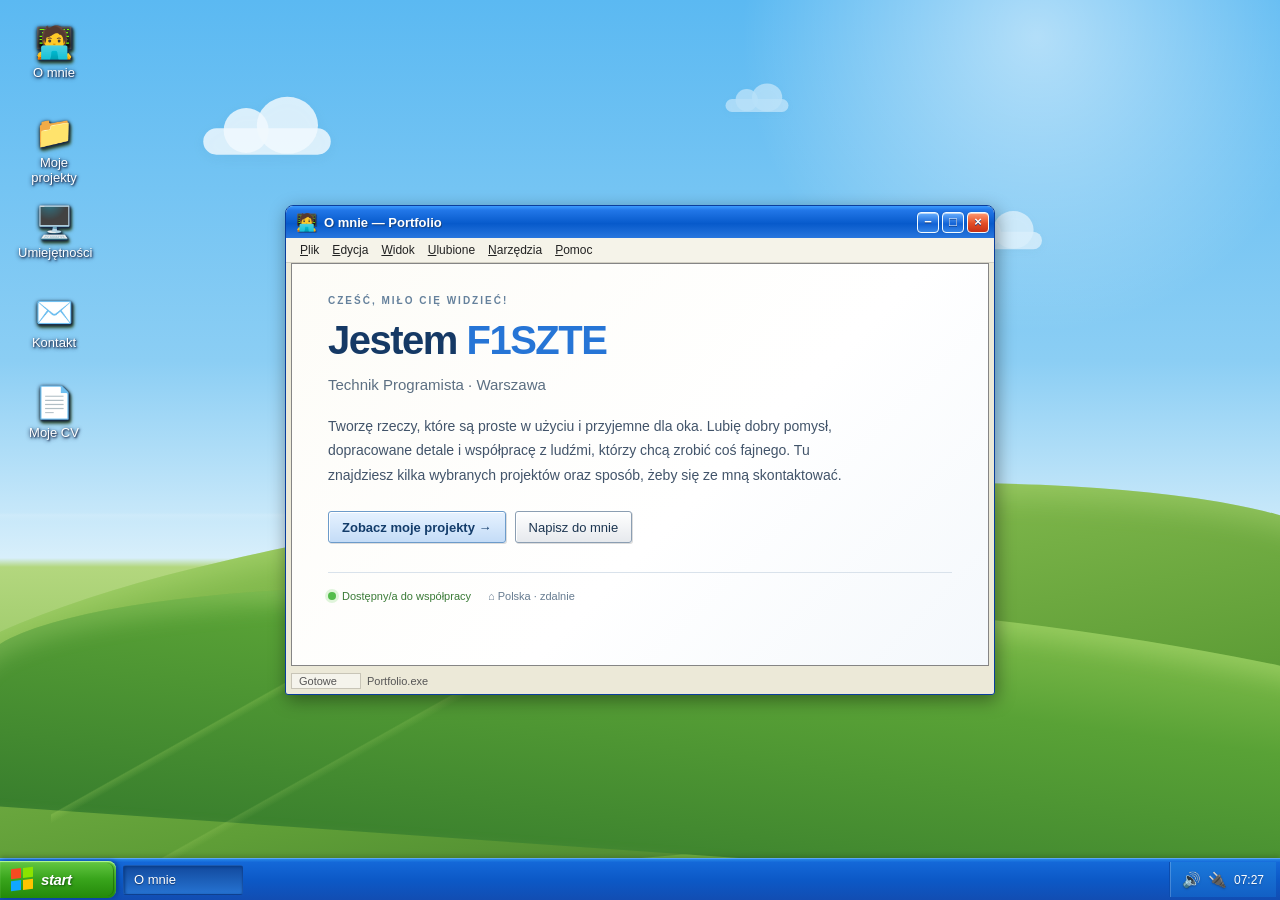
==== index.html @ 28d273c7 "2" ====
<!doctype html>
<html lang="pl">
<head>
  <meta charset="utf-8">
  <meta name="viewport" content="width=device-width, initial-scale=1">
  <meta name="theme-color" content="#245edb">
  <meta name="description" content="Portfolio w klimacie Windows XP — poznaj moje projekty i skontaktuj się ze mną.">
  <title>Portfolio — Windows XP</title>
  <style>
    :root {
      --blue-950:#003c9d; --blue-900:#0054e3; --blue-800:#0a64eb; --blue-700:#1467e8;
      --blue-500:#3b91ff; --blue-300:#9cc8ff; --green:#3c9d2f; --ink:#14203b;
      --task-h:42px; --ui:Tahoma, Verdana, sans-serif;
    }
    * { box-sizing:border-box }
    html,body { width:100%; height:100%; margin:0; overflow:hidden }
    body { color:var(--ink); font-family:var(--ui); font-size:13px; user-select:none; background:#6db5ec }
    button { font:inherit; color:inherit }
    .desktop {
      position:relative; width:100%; height:100%; overflow:hidden;
      background:linear-gradient(180deg,#5bb9f2 0%,#8bcef4 40%,#d8effb 62%,#b3d77e 63%,#65aa39 100%);
      isolation:isolate;
    }
    .wallpaper { position:absolute; inset:0; overflow:hidden; z-index:-1; background:linear-gradient(180deg,transparent 0 57%,rgba(255,255,255,.12) 57.2%,transparent 58%) }
    .sun-glow { position:absolute; width:48vw;height:48vw;max-width:720px;max-height:720px;right:-5%;top:-30%;border-radius:50%;background:radial-gradient(circle,rgba(255,255,255,.52),rgba(255,255,255,0) 68%) }
    .cloud { position:absolute; width:150px;height:31px;border-radius:50px;background:rgba(255,255,255,.83);filter:drop-shadow(0 4px 8px rgba(69,134,166,.12));opacity:.9 }
    .cloud:before,.cloud:after { content:"";position:absolute;background:inherit;border-radius:50% }
    .cloud:before { width:53px;height:53px;left:24px;top:-24px }
    .cloud:after { width:72px;height:67px;left:63px;top:-37px }
    .cloud.one{top:14%;left:15%;transform:scale(.85)}.cloud.two{top:25%;right:16%;transform:scale(.56);opacity:.65}.cloud.three{top:10%;right:35%;transform:scale(.42);opacity:.52}
    .hill { position:absolute;pointer-events:none }
    .hill.back { width:115%;height:40%;bottom:var(--task-h);left:-8%;border-radius:52% 48% 0 0 / 45% 38% 0 0;transform:rotate(-5deg);background:linear-gradient(175deg,#90c456 0%,#5f9e37 68%,#47832f 100%);box-shadow:inset 0 13px 28px rgba(229,255,166,.24) }
    .hill.front { width:120%;height:29%;bottom:var(--task-h);right:-18%;border-radius:48% 50% 0 0 / 50% 43% 0 0;transform:rotate(4deg);background:linear-gradient(4deg,#387e2d 0%,#59a236 63%,#8ec652 100%);box-shadow:inset 0 14px 22px rgba(226,255,165,.22) }
    .grass-glint {position:absolute;bottom:var(--task-h);left:4%;width:54%;height:25%;background:linear-gradient(158deg,transparent 25%,rgba(200,238,117,.18) 25.3%,transparent 27%,transparent 46%,rgba(202,237,123,.14) 46.3%,transparent 48%);transform:skewY(-9deg)}
    .desktop-icons { position:absolute;top:20px;left:16px;bottom:calc(var(--task-h) + 12px);display:grid;grid-auto-flow:row;grid-template-columns:76px;grid-auto-rows:86px;gap:4px;align-content:start;z-index:2 }
    .desktop-icon { width:76px;min-height:78px;border:1px solid transparent;border-radius:3px;background:transparent;color:white;text-shadow:1px 1px 2px #142449,0 1px 4px #142449;display:flex;flex-direction:column;align-items:center;justify-content:flex-start;gap:5px;padding:5px 3px;cursor:default }
    .desktop-icon:hover,.desktop-icon.selected {background:rgba(21,80,164,.28);border-color:rgba(210,234,255,.42)}
    .desktop-icon .ico {font-size:31px;line-height:34px;filter:drop-shadow(1px 2px 1px #36542a)}
    .desktop-icon span:last-child {max-width:72px;text-align:center;line-height:15px}
    .taskbar { position:absolute;bottom:0;left:0;right:0;height:var(--task-h);z-index:1000;display:flex;align-items:center;padding:3px 4px 3px 0;background:linear-gradient(180deg,#2587e8 0%,#1468d8 8%,#0c59c7 50%,#124db2 100%);border-top:1px solid #5ca5f5;box-shadow:0 -2px 5px rgba(0,0,0,.18) }
    .start-btn { position:relative;height:37px;width:116px;border:0;border-radius:0 8px 8px 0;padding:0 15px 1px 11px;color:#fff;display:flex;align-items:center;gap:8px;font-size:15px;font-weight:bold;font-style:italic;letter-spacing:-.4px;text-shadow:1px 1px 2px #185b10;background:linear-gradient(180deg,#65c844 0%,#39a51c 48%,#238909 100%);box-shadow:inset 0 1px 1px #b7f89d,2px 0 5px #073f8e;cursor:pointer}
    .start-btn:before {content:"";position:absolute;inset:2px 2px 2px 0;border-radius:0 7px 7px 0;border-right:1px solid rgba(23,90,9,.55);pointer-events:none}
    .start-logo {width:22px;height:22px;position:relative;display:grid;grid-template-columns:1fr 1fr;grid-template-rows:1fr 1fr;gap:2px;transform:skewY(-7deg)}
    .start-logo i:nth-child(1){background:#f54a21}.start-logo i:nth-child(2){background:#8be300}.start-logo i:nth-child(3){background:#10a7ff}.start-logo i:nth-child(4){background:#ffc400}.start-logo i{display:block}
    .task-buttons {display:flex;align-items:center;gap:3px;padding:0 7px;flex:1;min-width:0;height:100%}
    .task-button {height:30px;min-width:120px;max-width:190px;padding:0 10px;border:1px solid rgba(6,44,113,.35);border-radius:3px;color:white;text-shadow:0 1px 1px #163b73;background:linear-gradient(180deg,#3d96ec,#216bca);box-shadow:inset 0 1px rgba(255,255,255,.24);text-align:left;overflow:hidden;text-overflow:ellipsis;white-space:nowrap;cursor:pointer}
    .task-button.active {background:linear-gradient(180deg,#124a9e,#2673d2);box-shadow:inset 1px 1px 3px #083c85}
    .tray {height:100%;min-width:100px;display:flex;align-items:center;justify-content:center;gap:7px;padding:0 12px;color:white;text-shadow:0 1px 2px #164c95;background:linear-gradient(180deg,#1a78db,#1260c5);border-left:1px solid #0c4cae;box-shadow:inset 1px 0 rgba(255,255,255,.2)}
    .tray .tray-mark {font-size:15px}.clock {font-size:12px;white-space:nowrap}
    .start-menu {display:none;position:absolute;left:0;bottom:var(--task-h);width:360px;height:438px;z-index:1100;border:1px solid #194c9b;border-radius:7px 7px 0 0;overflow:hidden;background:#fff;box-shadow:3px 0 12px rgba(0,0,0,.34)}
    .start-menu.open {display:flex;flex-direction:column;animation:menu-in .12s ease-out}
    @keyframes menu-in{from{transform:translateY(8px);opacity:.7}to{transform:translateY(0);opacity:1}}
    .start-head {height:62px;display:flex;align-items:center;gap:11px;padding:8px 13px;color:white;font-size:18px;font-weight:bold;background:linear-gradient(180deg,#267be6,#0d57bd);text-shadow:1px 1px #17478a}
    .avatar {width:43px;height:43px;display:grid;place-items:center;border:2px solid #fff;border-radius:5px;background:linear-gradient(135deg,#fff2c6,#de9d46);font-size:27px;box-shadow:0 1px 3px #12396e}
    .start-body {display:grid;grid-template-columns:1fr 1fr;flex:1;background:#fff}
    .start-col {padding:11px 7px 8px}.start-col.right{background:#dbe9f9;border-left:1px solid #bdd3ef}
    .menu-item {width:100%;height:49px;display:flex;align-items:center;gap:10px;padding:5px;border:1px solid transparent;border-radius:3px;background:transparent;text-align:left;cursor:pointer}
    .menu-item:hover{background:#316ac5;color:white;border-color:#1f57b0}.menu-item .m-ico{font-size:23px;width:29px;text-align:center}.menu-item strong{display:block;font-size:12px}.menu-item small{display:block;color:#64758d;font-size:10px;margin-top:3px}.menu-item:hover small{color:#e1edff}
    .menu-divider{height:1px;margin:5px 3px;background:#d4dce8}.start-foot{height:39px;display:flex;align-items:center;justify-content:flex-end;gap:8px;padding:0 12px;background:linear-gradient(#357cda,#1556b5);color:white}.start-foot button{border:0;background:transparent;color:white;cursor:pointer}
    .window {position:absolute;z-index:10;left:50%;top:50%;width:min(710px,calc(100vw - 150px));height:min(490px,calc(100vh - 120px));min-width:320px;min-height:220px;transform:translate(-50%,-50%);display:none;flex-direction:column;border:1px solid #0a3e9c;border-radius:8px 8px 3px 3px;background:#ece9d8;box-shadow:2px 5px 18px rgba(0,0,0,.4);overflow:hidden}
    .window.open{display:flex}.window.maximized{inset:0 0 var(--task-h) 0;width:auto;height:auto;min-width:0;min-height:0;transform:none;border-radius:0}
    .titlebar {height:32px;flex:none;display:flex;align-items:center;justify-content:space-between;gap:10px;padding:3px 5px 3px 10px;color:white;font-weight:bold;font-size:13px;text-shadow:1px 1px 1px #17417d;background:linear-gradient(180deg,#2c8df1 0%,#1465d8 12%,#0756c7 54%,#276fda 100%);cursor:move}
    .window.active-window .titlebar{background:linear-gradient(180deg,#3b9bff 0%,#2277e8 13%,#075acb 55%,#2876de 100%)}
    .window:not(.active-window) .titlebar{background:linear-gradient(180deg,#8baad1,#668bb9 55%,#779bc5)}
    .title-left{display:flex;align-items:center;gap:7px;overflow:hidden;white-space:nowrap}.title-icon{font-size:17px}.window-controls{display:flex;gap:3px;flex:none}
    .win-control{width:22px;height:21px;border:1px solid #f4fbff;border-radius:4px;padding:0;color:#fff;font-size:13px;font-weight:bold;line-height:18px;text-align:center;text-shadow:0 1px #153a78;background:linear-gradient(180deg,#67afff,#1262d5 58%,#3585e7);box-shadow:inset 0 1px rgba(255,255,255,.55),0 0 1px #12458c;cursor:pointer}
    .win-control.close{background:linear-gradient(180deg,#ff9b72,#e34d25 55%,#c53116)}
    .menu-strip{height:25px;flex:none;display:flex;align-items:center;gap:1px;padding:0 8px;border-bottom:1px solid #d3d0c4;background:#f5f3e9;color:#222;font-size:12px}.menu-strip span{padding:4px 6px}.menu-strip span:first-letter{text-decoration:underline}
    .window-content{position:relative;flex:1;min-height:0;overflow:auto;border:1px solid #858585;margin:0 5px 5px;background:#fff;scrollbar-color:#a0bce0 #f2f2f2;scrollbar-width:thin}
    .window-content::-webkit-scrollbar{width:13px}.window-content::-webkit-scrollbar-track{background:#f2f2f2;border-left:1px solid #ddd}.window-content::-webkit-scrollbar-thumb{border:2px solid #f2f2f2;border-radius:6px;background:linear-gradient(90deg,#d4e5f8,#91b5df)}
    .statusbar{height:20px;flex:none;margin:0 5px 3px;display:flex;align-items:center;gap:6px;color:#555;font-size:11px}.statusbox{border:1px solid #c8c5b7;background:#f5f4ec;padding:1px 7px;min-width:70px}
    .about-page{min-height:100%;padding:31px 36px 30px;background:linear-gradient(135deg,#fdfcf7,#fff 58%,#f4f8fc)}
    .eyebrow{margin:0 0 12px;color:#65819c;font-size:10px;font-weight:bold;letter-spacing:2px;text-transform:uppercase}
    h1{margin:0;color:#153965;font-size:clamp(26px,4vw,40px);line-height:1.14;letter-spacing:-1.5px}
    .hero-name{color:#2675d6}.role{margin:12px 0 0;color:#5c6f82;font-size:15px}
    .intro{max-width:540px;margin:21px 0 24px;color:#42546a;font-size:14px;line-height:1.75}
    .cta-row{display:flex;gap:9px;flex-wrap:wrap}.xp-button{min-height:32px;padding:6px 13px;border:1px solid #8b9eb2;border-radius:3px;background:linear-gradient(#fff,#e6e9ed);box-shadow:inset 1px 1px white,1px 1px #ddd;color:#1c3550;cursor:pointer}.xp-button:hover{border-color:#4484d0;background:linear-gradient(#fff,#e3efff)}.xp-button.primary{border-color:#6c9bca;background:linear-gradient(#e6f2ff,#c4dcf7);color:#143d6b;font-weight:bold}
    .hero-meta{display:flex;align-items:center;gap:17px;margin-top:29px;padding-top:17px;border-top:1px solid #d9e2eb;color:#667b90;font-size:11px}.availability{display:flex;align-items:center;gap:6px;color:#397a36}.availability:before{content:"";width:8px;height:8px;border-radius:50%;background:#54bd4c;box-shadow:0 0 0 3px #e0f5db}
    .projects-page{min-height:100%;padding:22px 24px 28px;background:#fff}.page-heading{display:flex;justify-content:space-between;align-items:flex-end;gap:12px;margin:0 0 17px;padding:0 0 13px;border-bottom:1px solid #d7e0e9}.page-heading h2{margin:0;color:#173d69;font-size:22px}.page-heading p{margin:6px 0 0;color:#758597;font-size:12px}.file-count{color:#8290a0;font-size:11px;white-space:nowrap}
    .project-grid{display:grid;grid-template-columns:repeat(2,minmax(0,1fr));gap:13px}.project-card{border:1px solid #c9d3de;background:#f8fafc;box-shadow:1px 1px #e4e7e9;overflow:hidden}.project-art{position:relative;height:126px;overflow:hidden;background:#d8e8f8}.project-art:before,.project-art:after{content:"";position:absolute}.art-one{background:linear-gradient(142deg,#f8dcbc,#f6b98d 51%,#f4e9d7 51%)}.art-one:before{width:64%;height:74px;top:26px;left:18%;border:5px solid #fff;border-bottom:0;border-radius:7px 7px 0 0;background:linear-gradient(#fdfdfc 0 20%,#2c3544 20% 34%,#ed7757 34% 67%,#fff 67%);box-shadow:0 9px 22px #a96f5966;transform:rotate(-3deg)}.art-one:after{width:30px;height:30px;right:17%;top:21px;border-radius:50%;background:#f6e68d;box-shadow:0 0 0 9px #f9edb555}
    .art-two{background:linear-gradient(135deg,#172746,#425d7c)}.art-two:before{width:65%;height:84px;top:20px;left:17%;border:4px solid #cdd8e7;border-radius:5px;background:linear-gradient(110deg,#edf2f5 0 48%,#a9bfd2 48% 49%,#f8f8f5 49%);box-shadow:0 8px 20px #0005}.art-two:after{width:23%;height:55px;left:24%;top:35px;background:linear-gradient(#edba75 0 15%,#506a83 15% 32%,#fff 32% 38%,#bbc8d0 38% 47%,#fff 47% 52%,#9bb0bd 52%);opacity:.9}
    .art-three{background:linear-gradient(135deg,#d6eedc,#a1d4ad)}.art-three:before{width:46%;height:91px;top:19px;left:27%;border:4px solid #fff;border-radius:9px;background:linear-gradient(145deg,#f9f8f2 0 25%,#f1ca6d 25% 47%,#72b67e 47%);box-shadow:0 9px 20px #34654444;transform:rotate(4deg)}.art-three:after{width:29px;height:29px;left:calc(50% - 14px);top:45px;border:4px solid #fff;border-radius:50%;background:#f1ad63}
    .art-four{background:linear-gradient(135deg,#eedff7,#c5b7ee)}.art-four:before{width:68%;height:83px;top:22px;left:16%;border-radius:6px;background:#fff;box-shadow:0 7px 18px #54427644}.art-four:after{width:42%;height:50px;top:39px;left:29%;background:linear-gradient(90deg,#7658bc 0 28%,#e9e4f5 28% 34%,#8168c9 34% 60%,#e9e4f5 60% 66%,#a393df 66%);clip-path:polygon(0 0,100% 0,100% 82%,53% 82%,53% 100%,42% 82%,0 82%)}
    .card-copy{padding:12px 13px 13px}.card-top{display:flex;align-items:center;justify-content:space-between;gap:8px}.card-top h3{margin:0;color:#233f5e;font-size:14px}.tag{padding:3px 6px;border:1px solid #cfdeef;border-radius:2px;background:#edf5fc;color:#4774a1;font-size:10px;white-space:nowrap}.card-copy p{margin:8px 0 11px;color:#687a8d;font-size:12px;line-height:1.5}.card-link{border:0;padding:0;background:transparent;color:#1c65b6;font-size:11px;font-weight:bold;cursor:pointer}.card-link:hover{text-decoration:underline}
    .skills-page{min-height:100%;padding:23px 27px;background:#fff}.skills-intro{margin:8px 0 19px;color:#728095;line-height:1.6}.skill-list{display:grid;gap:13px}.skill-row{display:grid;grid-template-columns:115px 1fr 32px;align-items:center;gap:12px;color:#314e6c}.skill-row strong{font-size:12px}.meter{height:14px;padding:2px;border:1px solid #bbc9d7;background:#f3f6f8;box-shadow:inset 1px 1px 2px #d4dbe0}.meter i{display:block;height:100%;background:repeating-linear-gradient(90deg,#3b9ce8 0 11px,#fff 11px 13px);border-right:1px solid #1672bf}.skill-row em{font-size:10px;color:#8796a4;font-style:normal;text-align:right}.skill-note{margin-top:20px;padding:12px 14px;border:1px solid #e2d4a5;background:#fff9e2;color:#78673a;font-size:11px;line-height:1.5}
    .contact-page{min-height:100%;padding:25px 29px;background:#fff}.contact-layout{display:grid;grid-template-columns:1.1fr .9fr;gap:24px}.contact-copy h2{margin:0;color:#173d69;font-size:23px}.contact-copy>p{max-width:390px;color:#6b7a89;line-height:1.65}.contact-list{display:grid;gap:9px;margin-top:19px}.contact-row{display:flex;align-items:center;gap:11px;padding:10px;border:1px solid #d9e1e9;background:#f9fbfd;color:#34516d}.contact-row b{font-size:19px}.contact-row small{display:block;color:#8a97a5;font-size:10px;margin-bottom:2px}.contact-row a{color:#2366ad;text-decoration:none}.contact-row a:hover{text-decoration:underline}.note-paper{align-self:start;min-height:210px;padding:16px 17px;border:1px solid #d3c48b;background:repeating-linear-gradient(#fffdf2 0 25px,#e6dfbf 26px);box-shadow:2px 3px 5px #887d5522;transform:rotate(1.1deg);color:#66707a}.note-paper .pin{display:block;margin:-2px auto 13px;text-align:center;font-size:21px}.note-paper h3{margin:0 0 9px;color:#314a65;font-size:14px}.note-paper p{font-size:12px;line-height:1.8;margin:0}
    .resume-page{min-height:100%;padding:25px 29px;background:linear-gradient(135deg,#fff,#f5f8fb)}.resume-head{display:flex;gap:18px;align-items:center;padding-bottom:17px;border-bottom:1px solid #dce3eb}.portrait{width:72px;height:72px;display:grid;place-items:center;border:1px solid #c6d3df;border-radius:50%;background:linear-gradient(145deg,#d7edff,#f6d7ac);font-size:38px}.resume-head h2{margin:0;color:#183e6d;font-size:22px}.resume-head p{margin:5px 0 0;color:#738599}.resume-block{margin-top:18px}.resume-block h3{margin:0 0 8px;color:#2f5e8d;font-size:13px}.resume-block p,.resume-block li{color:#617386;line-height:1.6}.resume-block p{margin:0}.resume-block ul{margin:5px 0;padding-left:18px}
    .context-menu{display:none;position:absolute;z-index:1200;width:190px;padding:4px;border:1px solid #8b8b8b;background:#f3f2eb;box-shadow:2px 3px 8px #0004;font-size:12px}.context-menu.show{display:block}.context-menu button{display:block;width:100%;padding:7px 10px;border:0;background:transparent;text-align:left;cursor:pointer}.context-menu button:hover{background:#316ac5;color:white}
    .toast{position:absolute;z-index:1300;left:50%;bottom:calc(var(--task-h) + 18px);transform:translate(-50%,10px);padding:9px 14px;border:1px solid #d6c783;background:#fff8d5;box-shadow:1px 2px 8px #0003;color:#5c522e;opacity:0;pointer-events:none;transition:.2s}.toast.show{opacity:1;transform:translate(-50%,0)}
    @media(max-width:620px){:root{--task-h:46px}.desktop-icons{top:11px;left:8px;grid-template-columns:67px;grid-auto-rows:75px}.desktop-icon{width:67px;min-height:70px;font-size:11px}.desktop-icon .ico{font-size:27px}.window{left:50%!important;top:50%!important;width:calc(100vw - 20px)!important;height:calc(100vh - 75px)!important;min-width:0;min-height:0;transform:translate(-50%,-50%)!important}.window.maximized{inset:0 0 var(--task-h) 0!important;width:auto!important;height:auto!important;transform:none!important}.about-page{padding:25px 21px}.project-grid{grid-template-columns:1fr}.project-art{height:112px}.projects-page{padding:17px 15px}.contact-layout{grid-template-columns:1fr}.note-paper{min-height:160px}.contact-page{padding:19px}.skill-row{grid-template-columns:92px 1fr 26px;gap:7px}.start-menu{width:min(360px,100vw);height:min(438px,calc(100vh - var(--task-h)))}.start-btn{width:96px}.task-button{min-width:80px}.tray{min-width:77px;padding:0 7px}.tray-mark{display:none!important}.statusbar{font-size:10px}}
    @media(max-height:530px){.window{height:calc(100vh - 70px);top:49%}.start-menu{height:calc(100vh - var(--task-h))}.desktop-icons{grid-auto-rows:68px}.desktop-icon{min-height:64px}.hero-meta{margin-top:16px}}
    @media(prefers-reduced-motion:reduce){*,*:before,*:after{animation-duration:.01ms!important;transition-duration:.01ms!important;scroll-behavior:auto!important}}
  </style>
</head>
<body>
  <main class="desktop" id="desktop" aria-label="Pulpit portfolio">
    <div class="wallpaper" aria-hidden="true"><div class="sun-glow"></div><div class="cloud one"></div><div class="cloud two"></div><div class="cloud three"></div><div class="hill back"></div><div class="hill front"></div><div class="grass-glint"></div></div>
    <nav class="desktop-icons" aria-label="Aplikacje na pulpicie">
      <button class="desktop-icon" data-open="about"><span class="ico">🧑‍💻</span><span>O mnie</span></button>
      <button class="desktop-icon" data-open="projects"><span class="ico">📁</span><span>Moje projekty</span></button>
      <button class="desktop-icon" data-open="skills"><span class="ico">🖥️</span><span>Umiejętności</span></button>
      <button class="desktop-icon" data-open="contact"><span class="ico">✉️</span><span>Kontakt</span></button>
      <button class="desktop-icon" data-open="resume"><span class="ico">📄</span><span>Moje CV</span></button>
    </nav>

    <section class="window active-window" id="window-about" data-title="O mnie — Portfolio" aria-label="Okno O mnie">
      <header class="titlebar"><div class="title-left"><span class="title-icon">🧑‍💻</span><span>O mnie — Portfolio</span></div><div class="window-controls"><button class="win-control" data-action="minimize" title="Minimalizuj" aria-label="Minimalizuj">−</button><button class="win-control" data-action="maximize" title="Maksymalizuj" aria-label="Maksymalizuj">□</button><button class="win-control close" data-action="close" title="Zamknij" aria-label="Zamknij">×</button></div></header>
      <div class="menu-strip"><span>Plik</span><span>Edycja</span><span>Widok</span><span>Ulubione</span><span>Narzędzia</span><span>Pomoc</span></div>
      <div class="window-content"><article class="about-page"><p class="eyebrow">Cześć, miło Cię widzieć!</p><h1>Jestem <span class="hero-name">F1SZTE</span></h1><p class="role">Technik Programista · Warszawa</p><p class="intro">Tworzę rzeczy, które są proste w użyciu i przyjemne dla oka. Lubię dobry pomysł, dopracowane detale i współpracę z ludźmi, którzy chcą zrobić coś fajnego. Tu znajdziesz kilka wybranych projektów oraz sposób, żeby się ze mną skontaktować.</p><div class="cta-row"><button class="xp-button primary" data-open="projects">Zobacz moje projekty →</button><button class="xp-button" data-open="contact">Napisz do mnie</button></div><div class="hero-meta"><span class="availability">Dostępny/a do współpracy</span><span>⌂ Polska · zdalnie</span></div></article></div>
      <footer class="statusbar"><span class="statusbox">Gotowe</span><span>Portfolio.exe</span></footer>
    </section>

    <section class="window" id="window-projects" data-title="Moje projekty" aria-label="Okno Moje projekty">
      <header class="titlebar"><div class="title-left"><span class="title-icon">📁</span><span>Moje projekty</span></div><div class="window-controls"><button class="win-control" data-action="minimize" title="Minimalizuj" aria-label="Minimalizuj">−</button><button class="win-control" data-action="maximize" title="Maksymalizuj" aria-label="Maksymalizuj">□</button><button class="win-control close" data-action="close" title="Zamknij" aria-label="Zamknij">×</button></div></header>
      <div class="menu-strip"><span>Plik</span><span>Edycja</span><span>Widok</span><span>Ulubione</span><span>Narzędzia</span><span>Pomoc</span></div>
      <div class="window-content"><article class="projects-page"><div class="page-heading"><div><h2>Wybrane projekty</h2><p>Kilka rzeczy, nad którymi pracowałem/am.</p></div><span class="file-count">4 obiekty</span></div><div class="project-grid">
        <article class="project-card"><div class="project-art art-one"></div><div class="card-copy"><div class="card-top"><h3>Projekt 01</h3><span class="tag">Web design</span></div><p>Strona produktu, która prowadzi od pierwszego wrażenia do jasnego działania.</p><button class="card-link" data-toast="Dodaj tutaj link do projektu 01">Otwórz projekt ↗</button></div></article>
        <article class="project-card"><div class="project-art art-two"></div><div class="card-copy"><div class="card-top"><h3>Projekt 02</h3><span class="tag">UX / UI</span></div><p>Przejrzysty interfejs, zaprojektowany z myślą o codziennym użytkowaniu.</p><button class="card-link" data-toast="Dodaj tutaj link do projektu 02">Otwórz projekt ↗</button></div></article>
        <article class="project-card"><div class="project-art art-three"></div><div class="card-copy"><div class="card-top"><h3>Projekt 03</h3><span class="tag">Branding</span></div><p>Spójny język wizualny marki — od pierwszego szkicu po gotowe materiały.</p><button class="card-link" data-toast="Dodaj tutaj link do projektu 03">Otwórz projekt ↗</button></div></article>
        <article class="project-card"><div class="project-art art-four"></div><div class="card-copy"><div class="card-top"><h3>Projekt 04</h3><span class="tag">Aplikacja</span></div><p>Pomysł na użyteczną aplikację, zamieniony w dopracowany prototyp.</p><button class="card-link" data-toast="Dodaj tutaj link do projektu 04">Otwórz projekt ↗</button></div></article>
      </div></article></div><footer class="statusbar"><span class="statusbox">4 obiekty</span><span>Moje projekty</span></footer>
    </section>

    <section class="window" id="window-skills" data-title="Umiejętności" aria-label="Okno Umiejętności">
      <header class="titlebar"><div class="title-left"><span class="title-icon">🖥️</span><span>Umiejętności</span></div><div class="window-controls"><button class="win-control" data-action="minimize" title="Minimalizuj" aria-label="Minimalizuj">−</button><button class="win-control" data-action="maximize" title="Maksymalizuj" aria-label="Maksymalizuj">□</button><button class="win-control close" data-action="close" title="Zamknij" aria-label="Zamknij">×</button></div></header>
      <div class="menu-strip"><span>Plik</span><span>Edycja</span><span>Widok</span><span>Narzędzia</span><span>Pomoc</span></div>
      <div class="window-content"><article class="skills-page"><div class="page-heading"><div><h2>Co mam w swoim toolboxie?</h2><p>Obszary, w których czuję się najlepiej.</p></div></div><p class="skills-intro">Wymień poniższe przykłady na swoje narzędzia i mocne strony. Poziomy to orientacyjny element wizualny.</p><div class="skill-list"><div class="skill-row"><strong>Projektowanie</strong><div class="meter"><i style="width:88%"></i></div><em>88%</em></div><div class="skill-row"><strong>Figma</strong><div class="meter"><i style="width:82%"></i></div><em>82%</em></div><div class="skill-row"><strong>HTML / CSS</strong><div class="meter"><i style="width:72%"></i></div><em>72%</em></div><div class="skill-row"><strong>Komunikacja</strong><div class="meter"><i style="width:91%"></i></div><em>91%</em></div><div class="skill-row"><strong>Angielski</strong><div class="meter"><i style="width:78%"></i></div><em>78%</em></div></div><div class="skill-note">💡 Mała wskazówka: lepiej pokazać konkretne przykłady użycia umiejętności niż same procenty.</div></article></div><footer class="statusbar"><span class="statusbox">5 pozycji</span><span>Umiejętności</span></footer>
    </section>

    <section class="window" id="window-contact" data-title="Kontakt" aria-label="Okno Kontakt">
      <header class="titlebar"><div class="title-left"><span class="title-icon">✉️</span><span>Kontakt</span></div><div class="window-controls"><button class="win-control" data-action="minimize" title="Minimalizuj" aria-label="Minimalizuj">−</button><button class="win-control" data-action="maximize" title="Maksymalizuj" aria-label="Maksymalizuj">□</button><button class="win-control close" data-action="close" title="Zamknij" aria-label="Zamknij">×</button></div></header>
      <div class="menu-strip"><span>Plik</span><span>Edycja</span><span>Widok</span><span>Narzędzia</span><span>Pomoc</span></div>
      <div class="window-content"><article class="contact-page"><div class="contact-layout"><div class="contact-copy"><p class="eyebrow">Odezwij się</p><h2>Masz pomysł? Pogadajmy.</h2><p>Opowiedz mi, nad czym pracujesz. Chętnie poznam szczegóły i sprawdzę, jak mogę pomóc.</p><div class="contact-list"><div class="contact-row"><b>✉</b><span><small>E-MAIL</small><a href="mailto:twoj@email.pl">twoj@email.pl</a></span></div><div class="contact-row"><b>◎</b><span><small>LINKEDIN</small><a href="#" data-toast="Wstaw link do swojego profilu LinkedIn">linkedin.com/in/twojprofil</a></span></div><div class="contact-row"><b>⌘</b><span><small>GITHUB / BEHANCE</small><a href="#" data-toast="Wstaw link do swojego profilu">twój-profil</a></span></div></div></div><aside class="note-paper"><span class="pin">📌</span><h3>Chętnie porozmawiam o:</h3><p>✦ nowych projektach<br>✦ współpracy freelance<br>✦ dobrym pomyśle przy kawie</p></aside></div></article></div><footer class="statusbar"><span class="statusbox">Online</span><span>Kontakt</span></footer>
    </section>

    <section class="window" id="window-resume" data-title="Moje CV" aria-label="Okno Moje CV">
      <header class="titlebar"><div class="title-left"><span class="title-icon">📄</span><span>Moje CV</span></div><div class="window-controls"><button class="win-control" data-action="minimize" title="Minimalizuj" aria-label="Minimalizuj">−</button><button class="win-control" data-action="maximize" title="Maksymalizuj" aria-label="Maksymalizuj">□</button><button class="win-control close" data-action="close" title="Zamknij" aria-label="Zamknij">×</button></div></header>
      <div class="menu-strip"><span>Plik</span><span>Edycja</span><span>Widok</span><span>Narzędzia</span><span>Pomoc</span></div>
      <div class="window-content"><article class="resume-page"><div class="resume-head"><div class="portrait">🙂</div><div><h2>F1SZTE</h2><p>Technik Programista · Warszawa</p></div></div><section class="resume-block"><h3>PROFIL</h3><p>Krótko opisz swoje doświadczenie, kierunek zawodowy i to, co wnosisz do zespołu. Dwa lub trzy konkretne zdania w zupełności wystarczą.</p></section><section class="resume-block"><h3>DOŚWIADCZENIE</h3><ul><li><b>[Rola] — [Firma]</b> · [2023–obecnie]<br>Jedno zdanie o najważniejszym osiągnięciu lub zakresie pracy.</li><li><b>[Rola] — [Firma]</b> · [2021–2023]<br>Jedno zdanie o projekcie, z którego jesteś dumny/a.</li></ul></section><section class="resume-block"><h3>EDUKACJA</h3><p>[Kierunek lub kurs] · [Uczelnia / organizacja] · [Rok]</p></section><section class="resume-block"><h3>JĘZYKI</h3><p>Polski — ojczysty · Angielski — [poziom]</p></section></article></div><footer class="statusbar"><span class="statusbox">Dokument</span><span>Moje CV</span></footer>
    </section>

    <aside class="start-menu" id="start-menu" aria-label="Menu Start"><div class="start-head"><span class="avatar">🙂</span><span>F1SZTE</span></div><div class="start-body"><div class="start-col"><button class="menu-item" data-open="projects"><span class="m-ico">🌐</span><span><strong>Internet</strong><small>Moje projekty online</small></span></button><button class="menu-item" data-open="contact"><span class="m-ico">✉️</span><span><strong>E-mail</strong><small>Napisz do mnie</small></span></button><div class="menu-divider"></div><button class="menu-item" data-open="projects"><span class="m-ico">📁</span><span><strong>Moje projekty</strong><small>Wybrane realizacje</small></span></button><button class="menu-item" data-open="skills"><span class="m-ico">🖥️</span><span><strong>Umiejętności</strong><small>Moje toolbox</small></span></button><button class="menu-item" data-open="resume"><span class="m-ico">📄</span><span><strong>Moje CV</strong><small>Doświadczenie i edukacja</small></span></button></div><div class="start-col right"><button class="menu-item" data-open="about"><span class="m-ico">👤</span><span><strong>O mnie</strong><small>Poznajmy się</small></span></button><button class="menu-item" data-open="contact"><span class="m-ico">📇</span><span><strong>Kontakt</strong><small>Porozmawiajmy</small></span></button><div class="menu-divider"></div><button class="menu-item" data-toast="Miło, że zaglądasz! 🙂"><span class="m-ico">❓</span><span><strong>Pomoc i obsługa</strong><small>Portfolio.exe</small></span></button></div></div><div class="start-foot"><button data-toast="Dziękuję za odwiedziny!">⏻ Wyłącz komputer</button></div></aside>
    <div class="context-menu" id="context-menu"><button data-open="about">O mnie</button><button data-open="projects">Moje projekty</button><button data-open="contact">Kontakt</button><div class="menu-divider"></div><button data-toast="Pulpit odświeżony ✨">Odśwież</button></div>
    <div class="toast" id="toast" role="status"></div>
    <footer class="taskbar"><button class="start-btn" id="start-btn" aria-expanded="false"><span class="start-logo"><i></i><i></i><i></i><i></i></span>start</button><div class="task-buttons" id="task-buttons"></div><div class="tray"><span class="tray-mark">🔊</span><span class="tray-mark">🔌</span><time class="clock" id="clock">12:00</time></div></footer>
  </main>
  <script>
    (() => {
      const desktop = document.getElementById('desktop');
      const menu = document.getElementById('start-menu');
      const startBtn = document.getElementById('start-btn');
      const taskButtons = document.getElementById('task-buttons');
      const toast = document.getElementById('toast');
      const ctx = document.getElementById('context-menu');
      const windows = [...document.querySelectorAll('.window')];
      let topZ = 20, toastTimer, drag = null;
      const labels = {about:'O mnie',projects:'Moje projekty',skills:'Umiejętności',contact:'Kontakt',resume:'Moje CV'};

      function showToast(message) {
        toast.textContent = message; toast.classList.add('show'); clearTimeout(toastTimer);
        toastTimer = setTimeout(() => toast.classList.remove('show'), 2400);
      }
      function focusWindow(win) {
        windows.forEach(w => w.classList.remove('active-window'));
        win.classList.add('active-window'); win.style.zIndex = ++topZ;
        document.querySelectorAll('.task-button').forEach(b => b.classList.toggle('active', b.dataset.target === win.id));
      }
      function openWindow(name) {
        const win = document.getElementById('window-' + name); if (!win) return;
        win.classList.add('open'); win.classList.remove('minimized'); focusWindow(win);
        menu.classList.remove('open'); startBtn.setAttribute('aria-expanded','false'); ctx.classList.remove('show');
        let task = taskButtons.querySelector(`[data-target="${win.id}"]`);
        if (!task) { task = document.createElement('button'); task.className='task-button'; task.dataset.target=win.id; task.textContent=labels[name]; task.addEventListener('click',() => {
          if (!win.classList.contains('open')) { win.classList.add('open'); focusWindow(win); }
          else if (win.classList.contains('active-window')) { win.classList.remove('open'); win.classList.add('minimized'); task.classList.remove('active'); }
          else focusWindow(win);
        }); taskButtons.appendChild(task); }
        task.classList.add('active');
      }
      function closeWindow(win) {
        win.classList.remove('open','minimized','maximized');
        const task = taskButtons.querySelector(`[data-target="${win.id}"]`); if (task) task.remove();
        const next = windows.filter(w => w.classList.contains('open')).sort((a,b)=>(+b.style.zIndex||0)-(+a.style.zIndex||0))[0];
        if (next) focusWindow(next);
      }
      document.querySelectorAll('[data-open]').forEach(el => el.addEventListener('click',e => { e.stopPropagation(); openWindow(el.dataset.open); }));
      document.querySelectorAll('[data-toast]').forEach(el => el.addEventListener('click',e => { e.preventDefault();e.stopPropagation();showToast(el.dataset.toast);ctx.classList.remove('show');menu.classList.remove('open'); }));
      document.querySelectorAll('.window').forEach(win => {
        win.addEventListener('pointerdown',() => focusWindow(win));
        win.querySelectorAll('[data-action]').forEach(btn => btn.addEventListener('click',e => {
          e.stopPropagation(); const action = btn.dataset.action;
          if (action==='close') closeWindow(win);
          if (action==='minimize') { win.classList.remove('open'); win.classList.add('minimized'); }
          if (action==='maximize') win.classList.toggle('maximized');
        }));
        const bar = win.querySelector('.titlebar');
        bar.addEventListener('pointerdown',e => {
          if (e.target.closest('button') || win.classList.contains('maximized') || innerWidth < 620) return;
          focusWindow(win); const r=win.getBoundingClientRect(); drag={win,dx:e.clientX-r.left,dy:e.clientY-r.top}; bar.setPointerCapture(e.pointerId);
        });
        bar.addEventListener('pointermove',e => { if(!drag || drag.win!==win)return; const x=Math.max(0,Math.min(innerWidth-win.offsetWidth,e.clientX-drag.dx));const y=Math.max(0,Math.min(innerHeight-80,e.clientY-drag.dy));win.style.left=x+'px';win.style.top=y+'px';win.style.transform='none'; });
        bar.addEventListener('pointerup',()=>drag=null);
        win.addEventListener('dblclick',e => {if(e.target.closest('.titlebar')&&!e.target.closest('button'))win.classList.toggle('maximized')});
      });
      startBtn.addEventListener('click',e => {e.stopPropagation();const open=menu.classList.toggle('open');startBtn.setAttribute('aria-expanded',String(open));ctx.classList.remove('show')});
      document.addEventListener('pointerdown',e => {if(!menu.contains(e.target)&&!startBtn.contains(e.target)){menu.classList.remove('open');startBtn.setAttribute('aria-expanded','false')}if(!ctx.contains(e.target))ctx.classList.remove('show')});
      desktop.addEventListener('contextmenu',e => {e.preventDefault();ctx.style.left=Math.min(e.clientX,innerWidth-195)+'px';ctx.style.top=Math.min(e.clientY,innerHeight-180)+'px';ctx.classList.add('show');menu.classList.remove('open')});
      document.querySelectorAll('.desktop-icon').forEach(icon => {icon.addEventListener('dblclick',()=>openWindow(icon.dataset.open));icon.addEventListener('click',()=>{document.querySelectorAll('.desktop-icon').forEach(i=>i.classList.remove('selected'));icon.classList.add('selected')})});
      function tick(){document.getElementById('clock').textContent=new Intl.DateTimeFormat('pl-PL',{hour:'2-digit',minute:'2-digit'}).format(new Date())}tick();setInterval(tick,15000);
      openWindow('about');
    })();
  </script>
</body>
</html>
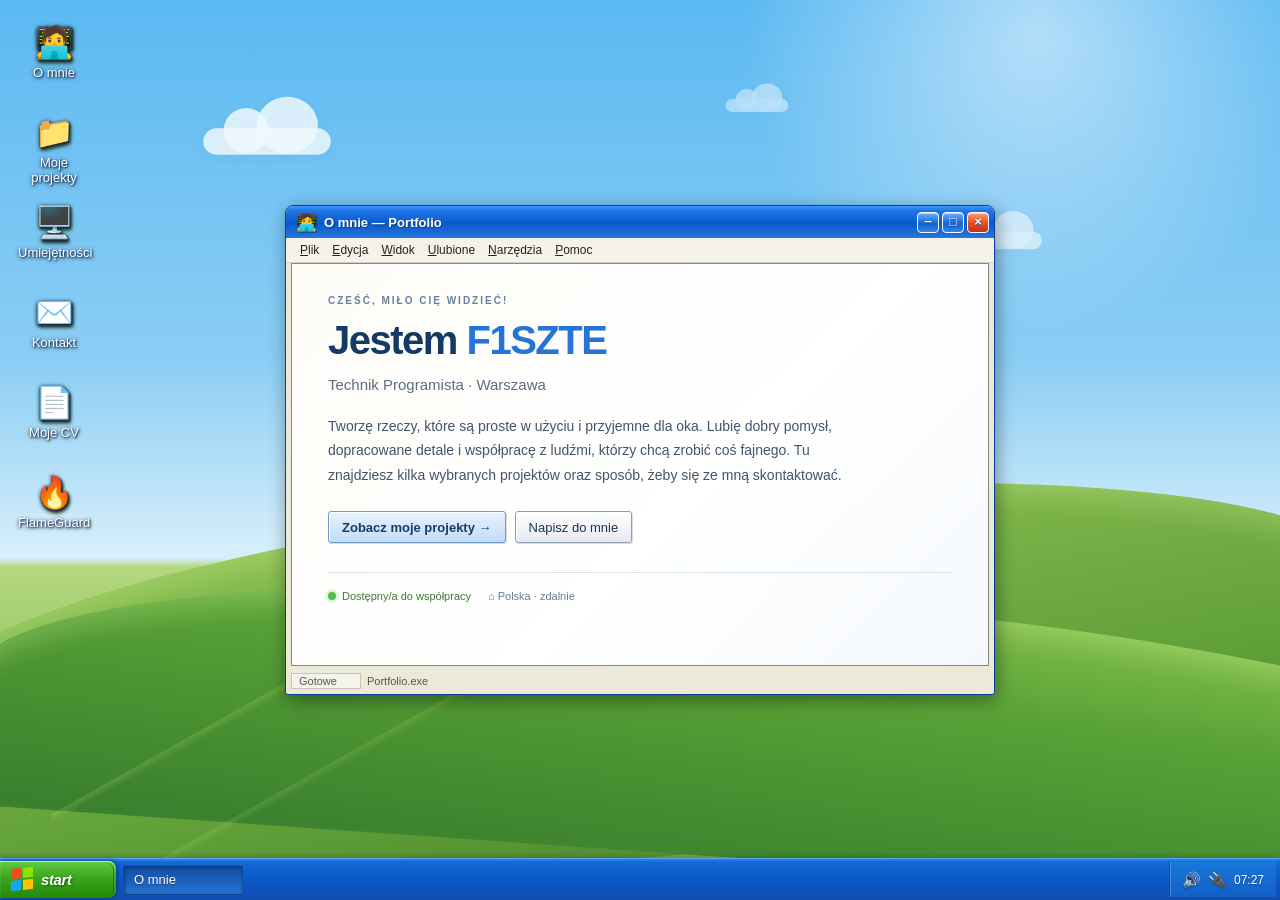
==== commit 24611870: "Add FlameGuard booking site" ====
--- a/index.html
+++ b/index.html
@@ -6,91 +6,7 @@
   <meta name="theme-color" content="#245edb">
   <meta name="description" content="Portfolio w klimacie Windows XP — poznaj moje projekty i skontaktuj się ze mną.">
   <title>Portfolio — Windows XP</title>
-  <style>
-    :root {
-      --blue-950:#003c9d; --blue-900:#0054e3; --blue-800:#0a64eb; --blue-700:#1467e8;
-      --blue-500:#3b91ff; --blue-300:#9cc8ff; --green:#3c9d2f; --ink:#14203b;
-      --task-h:42px; --ui:Tahoma, Verdana, sans-serif;
-    }
-    * { box-sizing:border-box }
-    html,body { width:100%; height:100%; margin:0; overflow:hidden }
-    body { color:var(--ink); font-family:var(--ui); font-size:13px; user-select:none; background:#6db5ec }
-    button { font:inherit; color:inherit }
-    .desktop {
-      position:relative; width:100%; height:100%; overflow:hidden;
-      background:linear-gradient(180deg,#5bb9f2 0%,#8bcef4 40%,#d8effb 62%,#b3d77e 63%,#65aa39 100%);
-      isolation:isolate;
-    }
-    .wallpaper { position:absolute; inset:0; overflow:hidden; z-index:-1; background:linear-gradient(180deg,transparent 0 57%,rgba(255,255,255,.12) 57.2%,transparent 58%) }
-    .sun-glow { position:absolute; width:48vw;height:48vw;max-width:720px;max-height:720px;right:-5%;top:-30%;border-radius:50%;background:radial-gradient(circle,rgba(255,255,255,.52),rgba(255,255,255,0) 68%) }
-    .cloud { position:absolute; width:150px;height:31px;border-radius:50px;background:rgba(255,255,255,.83);filter:drop-shadow(0 4px 8px rgba(69,134,166,.12));opacity:.9 }
-    .cloud:before,.cloud:after { content:"";position:absolute;background:inherit;border-radius:50% }
-    .cloud:before { width:53px;height:53px;left:24px;top:-24px }
-    .cloud:after { width:72px;height:67px;left:63px;top:-37px }
-    .cloud.one{top:14%;left:15%;transform:scale(.85)}.cloud.two{top:25%;right:16%;transform:scale(.56);opacity:.65}.cloud.three{top:10%;right:35%;transform:scale(.42);opacity:.52}
-    .hill { position:absolute;pointer-events:none }
-    .hill.back { width:115%;height:40%;bottom:var(--task-h);left:-8%;border-radius:52% 48% 0 0 / 45% 38% 0 0;transform:rotate(-5deg);background:linear-gradient(175deg,#90c456 0%,#5f9e37 68%,#47832f 100%);box-shadow:inset 0 13px 28px rgba(229,255,166,.24) }
-    .hill.front { width:120%;height:29%;bottom:var(--task-h);right:-18%;border-radius:48% 50% 0 0 / 50% 43% 0 0;transform:rotate(4deg);background:linear-gradient(4deg,#387e2d 0%,#59a236 63%,#8ec652 100%);box-shadow:inset 0 14px 22px rgba(226,255,165,.22) }
-    .grass-glint {position:absolute;bottom:var(--task-h);left:4%;width:54%;height:25%;background:linear-gradient(158deg,transparent 25%,rgba(200,238,117,.18) 25.3%,transparent 27%,transparent 46%,rgba(202,237,123,.14) 46.3%,transparent 48%);transform:skewY(-9deg)}
-    .desktop-icons { position:absolute;top:20px;left:16px;bottom:calc(var(--task-h) + 12px);display:grid;grid-auto-flow:row;grid-template-columns:76px;grid-auto-rows:86px;gap:4px;align-content:start;z-index:2 }
-    .desktop-icon { width:76px;min-height:78px;border:1px solid transparent;border-radius:3px;background:transparent;color:white;text-shadow:1px 1px 2px #142449,0 1px 4px #142449;display:flex;flex-direction:column;align-items:center;justify-content:flex-start;gap:5px;padding:5px 3px;cursor:default }
-    .desktop-icon:hover,.desktop-icon.selected {background:rgba(21,80,164,.28);border-color:rgba(210,234,255,.42)}
-    .desktop-icon .ico {font-size:31px;line-height:34px;filter:drop-shadow(1px 2px 1px #36542a)}
-    .desktop-icon span:last-child {max-width:72px;text-align:center;line-height:15px}
-    .taskbar { position:absolute;bottom:0;left:0;right:0;height:var(--task-h);z-index:1000;display:flex;align-items:center;padding:3px 4px 3px 0;background:linear-gradient(180deg,#2587e8 0%,#1468d8 8%,#0c59c7 50%,#124db2 100%);border-top:1px solid #5ca5f5;box-shadow:0 -2px 5px rgba(0,0,0,.18) }
-    .start-btn { position:relative;height:37px;width:116px;border:0;border-radius:0 8px 8px 0;padding:0 15px 1px 11px;color:#fff;display:flex;align-items:center;gap:8px;font-size:15px;font-weight:bold;font-style:italic;letter-spacing:-.4px;text-shadow:1px 1px 2px #185b10;background:linear-gradient(180deg,#65c844 0%,#39a51c 48%,#238909 100%);box-shadow:inset 0 1px 1px #b7f89d,2px 0 5px #073f8e;cursor:pointer}
-    .start-btn:before {content:"";position:absolute;inset:2px 2px 2px 0;border-radius:0 7px 7px 0;border-right:1px solid rgba(23,90,9,.55);pointer-events:none}
-    .start-logo {width:22px;height:22px;position:relative;display:grid;grid-template-columns:1fr 1fr;grid-template-rows:1fr 1fr;gap:2px;transform:skewY(-7deg)}
-    .start-logo i:nth-child(1){background:#f54a21}.start-logo i:nth-child(2){background:#8be300}.start-logo i:nth-child(3){background:#10a7ff}.start-logo i:nth-child(4){background:#ffc400}.start-logo i{display:block}
-    .task-buttons {display:flex;align-items:center;gap:3px;padding:0 7px;flex:1;min-width:0;height:100%}
-    .task-button {height:30px;min-width:120px;max-width:190px;padding:0 10px;border:1px solid rgba(6,44,113,.35);border-radius:3px;color:white;text-shadow:0 1px 1px #163b73;background:linear-gradient(180deg,#3d96ec,#216bca);box-shadow:inset 0 1px rgba(255,255,255,.24);text-align:left;overflow:hidden;text-overflow:ellipsis;white-space:nowrap;cursor:pointer}
-    .task-button.active {background:linear-gradient(180deg,#124a9e,#2673d2);box-shadow:inset 1px 1px 3px #083c85}
-    .tray {height:100%;min-width:100px;display:flex;align-items:center;justify-content:center;gap:7px;padding:0 12px;color:white;text-shadow:0 1px 2px #164c95;background:linear-gradient(180deg,#1a78db,#1260c5);border-left:1px solid #0c4cae;box-shadow:inset 1px 0 rgba(255,255,255,.2)}
-    .tray .tray-mark {font-size:15px}.clock {font-size:12px;white-space:nowrap}
-    .start-menu {display:none;position:absolute;left:0;bottom:var(--task-h);width:360px;height:438px;z-index:1100;border:1px solid #194c9b;border-radius:7px 7px 0 0;overflow:hidden;background:#fff;box-shadow:3px 0 12px rgba(0,0,0,.34)}
-    .start-menu.open {display:flex;flex-direction:column;animation:menu-in .12s ease-out}
-    @keyframes menu-in{from{transform:translateY(8px);opacity:.7}to{transform:translateY(0);opacity:1}}
-    .start-head {height:62px;display:flex;align-items:center;gap:11px;padding:8px 13px;color:white;font-size:18px;font-weight:bold;background:linear-gradient(180deg,#267be6,#0d57bd);text-shadow:1px 1px #17478a}
-    .avatar {width:43px;height:43px;display:grid;place-items:center;border:2px solid #fff;border-radius:5px;background:linear-gradient(135deg,#fff2c6,#de9d46);font-size:27px;box-shadow:0 1px 3px #12396e}
-    .start-body {display:grid;grid-template-columns:1fr 1fr;flex:1;background:#fff}
-    .start-col {padding:11px 7px 8px}.start-col.right{background:#dbe9f9;border-left:1px solid #bdd3ef}
-    .menu-item {width:100%;height:49px;display:flex;align-items:center;gap:10px;padding:5px;border:1px solid transparent;border-radius:3px;background:transparent;text-align:left;cursor:pointer}
-    .menu-item:hover{background:#316ac5;color:white;border-color:#1f57b0}.menu-item .m-ico{font-size:23px;width:29px;text-align:center}.menu-item strong{display:block;font-size:12px}.menu-item small{display:block;color:#64758d;font-size:10px;margin-top:3px}.menu-item:hover small{color:#e1edff}
-    .menu-divider{height:1px;margin:5px 3px;background:#d4dce8}.start-foot{height:39px;display:flex;align-items:center;justify-content:flex-end;gap:8px;padding:0 12px;background:linear-gradient(#357cda,#1556b5);color:white}.start-foot button{border:0;background:transparent;color:white;cursor:pointer}
-    .window {position:absolute;z-index:10;left:50%;top:50%;width:min(710px,calc(100vw - 150px));height:min(490px,calc(100vh - 120px));min-width:320px;min-height:220px;transform:translate(-50%,-50%);display:none;flex-direction:column;border:1px solid #0a3e9c;border-radius:8px 8px 3px 3px;background:#ece9d8;box-shadow:2px 5px 18px rgba(0,0,0,.4);overflow:hidden}
-    .window.open{display:flex}.window.maximized{inset:0 0 var(--task-h) 0;width:auto;height:auto;min-width:0;min-height:0;transform:none;border-radius:0}
-    .titlebar {height:32px;flex:none;display:flex;align-items:center;justify-content:space-between;gap:10px;padding:3px 5px 3px 10px;color:white;font-weight:bold;font-size:13px;text-shadow:1px 1px 1px #17417d;background:linear-gradient(180deg,#2c8df1 0%,#1465d8 12%,#0756c7 54%,#276fda 100%);cursor:move}
-    .window.active-window .titlebar{background:linear-gradient(180deg,#3b9bff 0%,#2277e8 13%,#075acb 55%,#2876de 100%)}
-    .window:not(.active-window) .titlebar{background:linear-gradient(180deg,#8baad1,#668bb9 55%,#779bc5)}
-    .title-left{display:flex;align-items:center;gap:7px;overflow:hidden;white-space:nowrap}.title-icon{font-size:17px}.window-controls{display:flex;gap:3px;flex:none}
-    .win-control{width:22px;height:21px;border:1px solid #f4fbff;border-radius:4px;padding:0;color:#fff;font-size:13px;font-weight:bold;line-height:18px;text-align:center;text-shadow:0 1px #153a78;background:linear-gradient(180deg,#67afff,#1262d5 58%,#3585e7);box-shadow:inset 0 1px rgba(255,255,255,.55),0 0 1px #12458c;cursor:pointer}
-    .win-control.close{background:linear-gradient(180deg,#ff9b72,#e34d25 55%,#c53116)}
-    .menu-strip{height:25px;flex:none;display:flex;align-items:center;gap:1px;padding:0 8px;border-bottom:1px solid #d3d0c4;background:#f5f3e9;color:#222;font-size:12px}.menu-strip span{padding:4px 6px}.menu-strip span:first-letter{text-decoration:underline}
-    .window-content{position:relative;flex:1;min-height:0;overflow:auto;border:1px solid #858585;margin:0 5px 5px;background:#fff;scrollbar-color:#a0bce0 #f2f2f2;scrollbar-width:thin}
-    .window-content::-webkit-scrollbar{width:13px}.window-content::-webkit-scrollbar-track{background:#f2f2f2;border-left:1px solid #ddd}.window-content::-webkit-scrollbar-thumb{border:2px solid #f2f2f2;border-radius:6px;background:linear-gradient(90deg,#d4e5f8,#91b5df)}
-    .statusbar{height:20px;flex:none;margin:0 5px 3px;display:flex;align-items:center;gap:6px;color:#555;font-size:11px}.statusbox{border:1px solid #c8c5b7;background:#f5f4ec;padding:1px 7px;min-width:70px}
-    .about-page{min-height:100%;padding:31px 36px 30px;background:linear-gradient(135deg,#fdfcf7,#fff 58%,#f4f8fc)}
-    .eyebrow{margin:0 0 12px;color:#65819c;font-size:10px;font-weight:bold;letter-spacing:2px;text-transform:uppercase}
-    h1{margin:0;color:#153965;font-size:clamp(26px,4vw,40px);line-height:1.14;letter-spacing:-1.5px}
-    .hero-name{color:#2675d6}.role{margin:12px 0 0;color:#5c6f82;font-size:15px}
-    .intro{max-width:540px;margin:21px 0 24px;color:#42546a;font-size:14px;line-height:1.75}
-    .cta-row{display:flex;gap:9px;flex-wrap:wrap}.xp-button{min-height:32px;padding:6px 13px;border:1px solid #8b9eb2;border-radius:3px;background:linear-gradient(#fff,#e6e9ed);box-shadow:inset 1px 1px white,1px 1px #ddd;color:#1c3550;cursor:pointer}.xp-button:hover{border-color:#4484d0;background:linear-gradient(#fff,#e3efff)}.xp-button.primary{border-color:#6c9bca;background:linear-gradient(#e6f2ff,#c4dcf7);color:#143d6b;font-weight:bold}
-    .hero-meta{display:flex;align-items:center;gap:17px;margin-top:29px;padding-top:17px;border-top:1px solid #d9e2eb;color:#667b90;font-size:11px}.availability{display:flex;align-items:center;gap:6px;color:#397a36}.availability:before{content:"";width:8px;height:8px;border-radius:50%;background:#54bd4c;box-shadow:0 0 0 3px #e0f5db}
-    .projects-page{min-height:100%;padding:22px 24px 28px;background:#fff}.page-heading{display:flex;justify-content:space-between;align-items:flex-end;gap:12px;margin:0 0 17px;padding:0 0 13px;border-bottom:1px solid #d7e0e9}.page-heading h2{margin:0;color:#173d69;font-size:22px}.page-heading p{margin:6px 0 0;color:#758597;font-size:12px}.file-count{color:#8290a0;font-size:11px;white-space:nowrap}
-    .project-grid{display:grid;grid-template-columns:repeat(2,minmax(0,1fr));gap:13px}.project-card{border:1px solid #c9d3de;background:#f8fafc;box-shadow:1px 1px #e4e7e9;overflow:hidden}.project-art{position:relative;height:126px;overflow:hidden;background:#d8e8f8}.project-art:before,.project-art:after{content:"";position:absolute}.art-one{background:linear-gradient(142deg,#f8dcbc,#f6b98d 51%,#f4e9d7 51%)}.art-one:before{width:64%;height:74px;top:26px;left:18%;border:5px solid #fff;border-bottom:0;border-radius:7px 7px 0 0;background:linear-gradient(#fdfdfc 0 20%,#2c3544 20% 34%,#ed7757 34% 67%,#fff 67%);box-shadow:0 9px 22px #a96f5966;transform:rotate(-3deg)}.art-one:after{width:30px;height:30px;right:17%;top:21px;border-radius:50%;background:#f6e68d;box-shadow:0 0 0 9px #f9edb555}
-    .art-two{background:linear-gradient(135deg,#172746,#425d7c)}.art-two:before{width:65%;height:84px;top:20px;left:17%;border:4px solid #cdd8e7;border-radius:5px;background:linear-gradient(110deg,#edf2f5 0 48%,#a9bfd2 48% 49%,#f8f8f5 49%);box-shadow:0 8px 20px #0005}.art-two:after{width:23%;height:55px;left:24%;top:35px;background:linear-gradient(#edba75 0 15%,#506a83 15% 32%,#fff 32% 38%,#bbc8d0 38% 47%,#fff 47% 52%,#9bb0bd 52%);opacity:.9}
-    .art-three{background:linear-gradient(135deg,#d6eedc,#a1d4ad)}.art-three:before{width:46%;height:91px;top:19px;left:27%;border:4px solid #fff;border-radius:9px;background:linear-gradient(145deg,#f9f8f2 0 25%,#f1ca6d 25% 47%,#72b67e 47%);box-shadow:0 9px 20px #34654444;transform:rotate(4deg)}.art-three:after{width:29px;height:29px;left:calc(50% - 14px);top:45px;border:4px solid #fff;border-radius:50%;background:#f1ad63}
-    .art-four{background:linear-gradient(135deg,#eedff7,#c5b7ee)}.art-four:before{width:68%;height:83px;top:22px;left:16%;border-radius:6px;background:#fff;box-shadow:0 7px 18px #54427644}.art-four:after{width:42%;height:50px;top:39px;left:29%;background:linear-gradient(90deg,#7658bc 0 28%,#e9e4f5 28% 34%,#8168c9 34% 60%,#e9e4f5 60% 66%,#a393df 66%);clip-path:polygon(0 0,100% 0,100% 82%,53% 82%,53% 100%,42% 82%,0 82%)}
-    .card-copy{padding:12px 13px 13px}.card-top{display:flex;align-items:center;justify-content:space-between;gap:8px}.card-top h3{margin:0;color:#233f5e;font-size:14px}.tag{padding:3px 6px;border:1px solid #cfdeef;border-radius:2px;background:#edf5fc;color:#4774a1;font-size:10px;white-space:nowrap}.card-copy p{margin:8px 0 11px;color:#687a8d;font-size:12px;line-height:1.5}.card-link{border:0;padding:0;background:transparent;color:#1c65b6;font-size:11px;font-weight:bold;cursor:pointer}.card-link:hover{text-decoration:underline}
-    .skills-page{min-height:100%;padding:23px 27px;background:#fff}.skills-intro{margin:8px 0 19px;color:#728095;line-height:1.6}.skill-list{display:grid;gap:13px}.skill-row{display:grid;grid-template-columns:115px 1fr 32px;align-items:center;gap:12px;color:#314e6c}.skill-row strong{font-size:12px}.meter{height:14px;padding:2px;border:1px solid #bbc9d7;background:#f3f6f8;box-shadow:inset 1px 1px 2px #d4dbe0}.meter i{display:block;height:100%;background:repeating-linear-gradient(90deg,#3b9ce8 0 11px,#fff 11px 13px);border-right:1px solid #1672bf}.skill-row em{font-size:10px;color:#8796a4;font-style:normal;text-align:right}.skill-note{margin-top:20px;padding:12px 14px;border:1px solid #e2d4a5;background:#fff9e2;color:#78673a;font-size:11px;line-height:1.5}
-    .contact-page{min-height:100%;padding:25px 29px;background:#fff}.contact-layout{display:grid;grid-template-columns:1.1fr .9fr;gap:24px}.contact-copy h2{margin:0;color:#173d69;font-size:23px}.contact-copy>p{max-width:390px;color:#6b7a89;line-height:1.65}.contact-list{display:grid;gap:9px;margin-top:19px}.contact-row{display:flex;align-items:center;gap:11px;padding:10px;border:1px solid #d9e1e9;background:#f9fbfd;color:#34516d}.contact-row b{font-size:19px}.contact-row small{display:block;color:#8a97a5;font-size:10px;margin-bottom:2px}.contact-row a{color:#2366ad;text-decoration:none}.contact-row a:hover{text-decoration:underline}.note-paper{align-self:start;min-height:210px;padding:16px 17px;border:1px solid #d3c48b;background:repeating-linear-gradient(#fffdf2 0 25px,#e6dfbf 26px);box-shadow:2px 3px 5px #887d5522;transform:rotate(1.1deg);color:#66707a}.note-paper .pin{display:block;margin:-2px auto 13px;text-align:center;font-size:21px}.note-paper h3{margin:0 0 9px;color:#314a65;font-size:14px}.note-paper p{font-size:12px;line-height:1.8;margin:0}
-    .resume-page{min-height:100%;padding:25px 29px;background:linear-gradient(135deg,#fff,#f5f8fb)}.resume-head{display:flex;gap:18px;align-items:center;padding-bottom:17px;border-bottom:1px solid #dce3eb}.portrait{width:72px;height:72px;display:grid;place-items:center;border:1px solid #c6d3df;border-radius:50%;background:linear-gradient(145deg,#d7edff,#f6d7ac);font-size:38px}.resume-head h2{margin:0;color:#183e6d;font-size:22px}.resume-head p{margin:5px 0 0;color:#738599}.resume-block{margin-top:18px}.resume-block h3{margin:0 0 8px;color:#2f5e8d;font-size:13px}.resume-block p,.resume-block li{color:#617386;line-height:1.6}.resume-block p{margin:0}.resume-block ul{margin:5px 0;padding-left:18px}
-    .context-menu{display:none;position:absolute;z-index:1200;width:190px;padding:4px;border:1px solid #8b8b8b;background:#f3f2eb;box-shadow:2px 3px 8px #0004;font-size:12px}.context-menu.show{display:block}.context-menu button{display:block;width:100%;padding:7px 10px;border:0;background:transparent;text-align:left;cursor:pointer}.context-menu button:hover{background:#316ac5;color:white}
-    .toast{position:absolute;z-index:1300;left:50%;bottom:calc(var(--task-h) + 18px);transform:translate(-50%,10px);padding:9px 14px;border:1px solid #d6c783;background:#fff8d5;box-shadow:1px 2px 8px #0003;color:#5c522e;opacity:0;pointer-events:none;transition:.2s}.toast.show{opacity:1;transform:translate(-50%,0)}
-    @media(max-width:620px){:root{--task-h:46px}.desktop-icons{top:11px;left:8px;grid-template-columns:67px;grid-auto-rows:75px}.desktop-icon{width:67px;min-height:70px;font-size:11px}.desktop-icon .ico{font-size:27px}.window{left:50%!important;top:50%!important;width:calc(100vw - 20px)!important;height:calc(100vh - 75px)!important;min-width:0;min-height:0;transform:translate(-50%,-50%)!important}.window.maximized{inset:0 0 var(--task-h) 0!important;width:auto!important;height:auto!important;transform:none!important}.about-page{padding:25px 21px}.project-grid{grid-template-columns:1fr}.project-art{height:112px}.projects-page{padding:17px 15px}.contact-layout{grid-template-columns:1fr}.note-paper{min-height:160px}.contact-page{padding:19px}.skill-row{grid-template-columns:92px 1fr 26px;gap:7px}.start-menu{width:min(360px,100vw);height:min(438px,calc(100vh - var(--task-h)))}.start-btn{width:96px}.task-button{min-width:80px}.tray{min-width:77px;padding:0 7px}.tray-mark{display:none!important}.statusbar{font-size:10px}}
-    @media(max-height:530px){.window{height:calc(100vh - 70px);top:49%}.start-menu{height:calc(100vh - var(--task-h))}.desktop-icons{grid-auto-rows:68px}.desktop-icon{min-height:64px}.hero-meta{margin-top:16px}}
-    @media(prefers-reduced-motion:reduce){*,*:before,*:after{animation-duration:.01ms!important;transition-duration:.01ms!important;scroll-behavior:auto!important}}
-  </style>
+  <link rel="stylesheet" href="style.css">
 </head>
 <body>
   <main class="desktop" id="desktop" aria-label="Pulpit portfolio">
@@ -101,6 +17,7 @@
       <button class="desktop-icon" data-open="skills"><span class="ico">🖥️</span><span>Umiejętności</span></button>
       <button class="desktop-icon" data-open="contact"><span class="ico">✉️</span><span>Kontakt</span></button>
       <button class="desktop-icon" data-open="resume"><span class="ico">📄</span><span>Moje CV</span></button>
+      <a class="desktop-icon" href="flameguard/flameguard.html" aria-label="Otwórz stronę linii lotniczej FlameGuard"> <span class="ico">🔥</span> <span>FlameGuard</span> </a>
     </nav>
 
     <section class="window active-window" id="window-about" data-title="O mnie — Portfolio" aria-label="Okno O mnie">
--- a/style.css
+++ b/style.css
@@ -0,0 +1,87 @@
+:root {
+      --blue-950:#003c9d; --blue-900:#0054e3; --blue-800:#0a64eb; --blue-700:#1467e8;
+      --blue-500:#3b91ff; --blue-300:#9cc8ff; --green:#3c9d2f; --ink:#14203b;
+      --task-h:42px; --ui:Tahoma, Verdana, sans-serif;
+    }
+    * { box-sizing:border-box }
+    html,body { width:100%; height:100%; margin:0; overflow:hidden }
+    body { color:var(--ink); font-family:var(--ui); font-size:13px; user-select:none; background:#6db5ec }
+    button { font:inherit; color:inherit }
+    .desktop {
+      position:relative; width:100%; height:100%; overflow:hidden;
+      background:linear-gradient(180deg,#5bb9f2 0%,#8bcef4 40%,#d8effb 62%,#b3d77e 63%,#65aa39 100%);
+      isolation:isolate;
+    }
+  .desktop-icon {
+    text-decoration: none;
+  }
+
+    .wallpaper { position:absolute; inset:0; overflow:hidden; z-index:-1; background:linear-gradient(180deg,transparent 0 57%,rgba(255,255,255,.12) 57.2%,transparent 58%) }
+    .sun-glow { position:absolute; width:48vw;height:48vw;max-width:720px;max-height:720px;right:-5%;top:-30%;border-radius:50%;background:radial-gradient(circle,rgba(255,255,255,.52),rgba(255,255,255,0) 68%) }
+    .cloud { position:absolute; width:150px;height:31px;border-radius:50px;background:rgba(255,255,255,.83);filter:drop-shadow(0 4px 8px rgba(69,134,166,.12));opacity:.9 }
+    .cloud:before,.cloud:after { content:"";position:absolute;background:inherit;border-radius:50% }
+    .cloud:before { width:53px;height:53px;left:24px;top:-24px }
+    .cloud:after { width:72px;height:67px;left:63px;top:-37px }
+    .cloud.one{top:14%;left:15%;transform:scale(.85)}.cloud.two{top:25%;right:16%;transform:scale(.56);opacity:.65}.cloud.three{top:10%;right:35%;transform:scale(.42);opacity:.52}
+    .hill { position:absolute;pointer-events:none }
+    .hill.back { width:115%;height:40%;bottom:var(--task-h);left:-8%;border-radius:52% 48% 0 0 / 45% 38% 0 0;transform:rotate(-5deg);background:linear-gradient(175deg,#90c456 0%,#5f9e37 68%,#47832f 100%);box-shadow:inset 0 13px 28px rgba(229,255,166,.24) }
+    .hill.front { width:120%;height:29%;bottom:var(--task-h);right:-18%;border-radius:48% 50% 0 0 / 50% 43% 0 0;transform:rotate(4deg);background:linear-gradient(4deg,#387e2d 0%,#59a236 63%,#8ec652 100%);box-shadow:inset 0 14px 22px rgba(226,255,165,.22) }
+    .grass-glint {position:absolute;bottom:var(--task-h);left:4%;width:54%;height:25%;background:linear-gradient(158deg,transparent 25%,rgba(200,238,117,.18) 25.3%,transparent 27%,transparent 46%,rgba(202,237,123,.14) 46.3%,transparent 48%);transform:skewY(-9deg)}
+    .desktop-icons { position:absolute;top:20px;left:16px;bottom:calc(var(--task-h) + 12px);display:grid;grid-auto-flow:row;grid-template-columns:76px;grid-auto-rows:86px;gap:4px;align-content:start;z-index:2 }
+    .desktop-icon { width:76px;min-height:78px;border:1px solid transparent;border-radius:3px;background:transparent;color:white;text-shadow:1px 1px 2px #142449,0 1px 4px #142449;display:flex;flex-direction:column;align-items:center;justify-content:flex-start;gap:5px;padding:5px 3px;cursor:default }
+    .desktop-icon:hover,.desktop-icon.selected {background:rgba(21,80,164,.28);border-color:rgba(210,234,255,.42)}
+    .desktop-icon .ico {font-size:31px;line-height:34px;filter:drop-shadow(1px 2px 1px #36542a)}
+    .desktop-icon span:last-child {max-width:72px;text-align:center;line-height:15px}
+    .taskbar { position:absolute;bottom:0;left:0;right:0;height:var(--task-h);z-index:1000;display:flex;align-items:center;padding:3px 4px 3px 0;background:linear-gradient(180deg,#2587e8 0%,#1468d8 8%,#0c59c7 50%,#124db2 100%);border-top:1px solid #5ca5f5;box-shadow:0 -2px 5px rgba(0,0,0,.18) }
+    .start-btn { position:relative;height:37px;width:116px;border:0;border-radius:0 8px 8px 0;padding:0 15px 1px 11px;color:#fff;display:flex;align-items:center;gap:8px;font-size:15px;font-weight:bold;font-style:italic;letter-spacing:-.4px;text-shadow:1px 1px 2px #185b10;background:linear-gradient(180deg,#65c844 0%,#39a51c 48%,#238909 100%);box-shadow:inset 0 1px 1px #b7f89d,2px 0 5px #073f8e;cursor:pointer}
+    .start-btn:before {content:"";position:absolute;inset:2px 2px 2px 0;border-radius:0 7px 7px 0;border-right:1px solid rgba(23,90,9,.55);pointer-events:none}
+    .start-logo {width:22px;height:22px;position:relative;display:grid;grid-template-columns:1fr 1fr;grid-template-rows:1fr 1fr;gap:2px;transform:skewY(-7deg)}
+    .start-logo i:nth-child(1){background:#f54a21}.start-logo i:nth-child(2){background:#8be300}.start-logo i:nth-child(3){background:#10a7ff}.start-logo i:nth-child(4){background:#ffc400}.start-logo i{display:block}
+    .task-buttons {display:flex;align-items:center;gap:3px;padding:0 7px;flex:1;min-width:0;height:100%}
+    .task-button {height:30px;min-width:120px;max-width:190px;padding:0 10px;border:1px solid rgba(6,44,113,.35);border-radius:3px;color:white;text-shadow:0 1px 1px #163b73;background:linear-gradient(180deg,#3d96ec,#216bca);box-shadow:inset 0 1px rgba(255,255,255,.24);text-align:left;overflow:hidden;text-overflow:ellipsis;white-space:nowrap;cursor:pointer}
+    .task-button.active {background:linear-gradient(180deg,#124a9e,#2673d2);box-shadow:inset 1px 1px 3px #083c85}
+    .tray {height:100%;min-width:100px;display:flex;align-items:center;justify-content:center;gap:7px;padding:0 12px;color:white;text-shadow:0 1px 2px #164c95;background:linear-gradient(180deg,#1a78db,#1260c5);border-left:1px solid #0c4cae;box-shadow:inset 1px 0 rgba(255,255,255,.2)}
+    .tray .tray-mark {font-size:15px}.clock {font-size:12px;white-space:nowrap}
+    .start-menu {display:none;position:absolute;left:0;bottom:var(--task-h);width:360px;height:438px;z-index:1100;border:1px solid #194c9b;border-radius:7px 7px 0 0;overflow:hidden;background:#fff;box-shadow:3px 0 12px rgba(0,0,0,.34)}
+    .start-menu.open {display:flex;flex-direction:column;animation:menu-in .12s ease-out}
+    @keyframes menu-in{from{transform:translateY(8px);opacity:.7}to{transform:translateY(0);opacity:1}}
+    .start-head {height:62px;display:flex;align-items:center;gap:11px;padding:8px 13px;color:white;font-size:18px;font-weight:bold;background:linear-gradient(180deg,#267be6,#0d57bd);text-shadow:1px 1px #17478a}
+    .avatar {width:43px;height:43px;display:grid;place-items:center;border:2px solid #fff;border-radius:5px;background:linear-gradient(135deg,#fff2c6,#de9d46);font-size:27px;box-shadow:0 1px 3px #12396e}
+    .start-body {display:grid;grid-template-columns:1fr 1fr;flex:1;background:#fff}
+    .start-col {padding:11px 7px 8px}.start-col.right{background:#dbe9f9;border-left:1px solid #bdd3ef}
+    .menu-item {width:100%;height:49px;display:flex;align-items:center;gap:10px;padding:5px;border:1px solid transparent;border-radius:3px;background:transparent;text-align:left;cursor:pointer}
+    .menu-item:hover{background:#316ac5;color:white;border-color:#1f57b0}.menu-item .m-ico{font-size:23px;width:29px;text-align:center}.menu-item strong{display:block;font-size:12px}.menu-item small{display:block;color:#64758d;font-size:10px;margin-top:3px}.menu-item:hover small{color:#e1edff}
+    .menu-divider{height:1px;margin:5px 3px;background:#d4dce8}.start-foot{height:39px;display:flex;align-items:center;justify-content:flex-end;gap:8px;padding:0 12px;background:linear-gradient(#357cda,#1556b5);color:white}.start-foot button{border:0;background:transparent;color:white;cursor:pointer}
+    .window {position:absolute;z-index:10;left:50%;top:50%;width:min(710px,calc(100vw - 150px));height:min(490px,calc(100vh - 120px));min-width:320px;min-height:220px;transform:translate(-50%,-50%);display:none;flex-direction:column;border:1px solid #0a3e9c;border-radius:8px 8px 3px 3px;background:#ece9d8;box-shadow:2px 5px 18px rgba(0,0,0,.4);overflow:hidden}
+    .window.open{display:flex}.window.maximized{inset:0 0 var(--task-h) 0;width:auto;height:auto;min-width:0;min-height:0;transform:none;border-radius:0}
+    .titlebar {height:32px;flex:none;display:flex;align-items:center;justify-content:space-between;gap:10px;padding:3px 5px 3px 10px;color:white;font-weight:bold;font-size:13px;text-shadow:1px 1px 1px #17417d;background:linear-gradient(180deg,#2c8df1 0%,#1465d8 12%,#0756c7 54%,#276fda 100%);cursor:move}
+    .window.active-window .titlebar{background:linear-gradient(180deg,#3b9bff 0%,#2277e8 13%,#075acb 55%,#2876de 100%)}
+    .window:not(.active-window) .titlebar{background:linear-gradient(180deg,#8baad1,#668bb9 55%,#779bc5)}
+    .title-left{display:flex;align-items:center;gap:7px;overflow:hidden;white-space:nowrap}.title-icon{font-size:17px}.window-controls{display:flex;gap:3px;flex:none}
+    .win-control{width:22px;height:21px;border:1px solid #f4fbff;border-radius:4px;padding:0;color:#fff;font-size:13px;font-weight:bold;line-height:18px;text-align:center;text-shadow:0 1px #153a78;background:linear-gradient(180deg,#67afff,#1262d5 58%,#3585e7);box-shadow:inset 0 1px rgba(255,255,255,.55),0 0 1px #12458c;cursor:pointer}
+    .win-control.close{background:linear-gradient(180deg,#ff9b72,#e34d25 55%,#c53116)}
+    .menu-strip{height:25px;flex:none;display:flex;align-items:center;gap:1px;padding:0 8px;border-bottom:1px solid #d3d0c4;background:#f5f3e9;color:#222;font-size:12px}.menu-strip span{padding:4px 6px}.menu-strip span:first-letter{text-decoration:underline}
+    .window-content{position:relative;flex:1;min-height:0;overflow:auto;border:1px solid #858585;margin:0 5px 5px;background:#fff;scrollbar-color:#a0bce0 #f2f2f2;scrollbar-width:thin}
+    .window-content::-webkit-scrollbar{width:13px}.window-content::-webkit-scrollbar-track{background:#f2f2f2;border-left:1px solid #ddd}.window-content::-webkit-scrollbar-thumb{border:2px solid #f2f2f2;border-radius:6px;background:linear-gradient(90deg,#d4e5f8,#91b5df)}
+    .statusbar{height:20px;flex:none;margin:0 5px 3px;display:flex;align-items:center;gap:6px;color:#555;font-size:11px}.statusbox{border:1px solid #c8c5b7;background:#f5f4ec;padding:1px 7px;min-width:70px}
+    .about-page{min-height:100%;padding:31px 36px 30px;background:linear-gradient(135deg,#fdfcf7,#fff 58%,#f4f8fc)}
+    .eyebrow{margin:0 0 12px;color:#65819c;font-size:10px;font-weight:bold;letter-spacing:2px;text-transform:uppercase}
+    h1{margin:0;color:#153965;font-size:clamp(26px,4vw,40px);line-height:1.14;letter-spacing:-1.5px}
+    .hero-name{color:#2675d6}.role{margin:12px 0 0;color:#5c6f82;font-size:15px}
+    .intro{max-width:540px;margin:21px 0 24px;color:#42546a;font-size:14px;line-height:1.75}
+    .cta-row{display:flex;gap:9px;flex-wrap:wrap}.xp-button{min-height:32px;padding:6px 13px;border:1px solid #8b9eb2;border-radius:3px;background:linear-gradient(#fff,#e6e9ed);box-shadow:inset 1px 1px white,1px 1px #ddd;color:#1c3550;cursor:pointer}.xp-button:hover{border-color:#4484d0;background:linear-gradient(#fff,#e3efff)}.xp-button.primary{border-color:#6c9bca;background:linear-gradient(#e6f2ff,#c4dcf7);color:#143d6b;font-weight:bold}
+    .hero-meta{display:flex;align-items:center;gap:17px;margin-top:29px;padding-top:17px;border-top:1px solid #d9e2eb;color:#667b90;font-size:11px}.availability{display:flex;align-items:center;gap:6px;color:#397a36}.availability:before{content:"";width:8px;height:8px;border-radius:50%;background:#54bd4c;box-shadow:0 0 0 3px #e0f5db}
+    .projects-page{min-height:100%;padding:22px 24px 28px;background:#fff}.page-heading{display:flex;justify-content:space-between;align-items:flex-end;gap:12px;margin:0 0 17px;padding:0 0 13px;border-bottom:1px solid #d7e0e9}.page-heading h2{margin:0;color:#173d69;font-size:22px}.page-heading p{margin:6px 0 0;color:#758597;font-size:12px}.file-count{color:#8290a0;font-size:11px;white-space:nowrap}
+    .project-grid{display:grid;grid-template-columns:repeat(2,minmax(0,1fr));gap:13px}.project-card{border:1px solid #c9d3de;background:#f8fafc;box-shadow:1px 1px #e4e7e9;overflow:hidden}.project-art{position:relative;height:126px;overflow:hidden;background:#d8e8f8}.project-art:before,.project-art:after{content:"";position:absolute}.art-one{background:linear-gradient(142deg,#f8dcbc,#f6b98d 51%,#f4e9d7 51%)}.art-one:before{width:64%;height:74px;top:26px;left:18%;border:5px solid #fff;border-bottom:0;border-radius:7px 7px 0 0;background:linear-gradient(#fdfdfc 0 20%,#2c3544 20% 34%,#ed7757 34% 67%,#fff 67%);box-shadow:0 9px 22px #a96f5966;transform:rotate(-3deg)}.art-one:after{width:30px;height:30px;right:17%;top:21px;border-radius:50%;background:#f6e68d;box-shadow:0 0 0 9px #f9edb555}
+    .art-two{background:linear-gradient(135deg,#172746,#425d7c)}.art-two:before{width:65%;height:84px;top:20px;left:17%;border:4px solid #cdd8e7;border-radius:5px;background:linear-gradient(110deg,#edf2f5 0 48%,#a9bfd2 48% 49%,#f8f8f5 49%);box-shadow:0 8px 20px #0005}.art-two:after{width:23%;height:55px;left:24%;top:35px;background:linear-gradient(#edba75 0 15%,#506a83 15% 32%,#fff 32% 38%,#bbc8d0 38% 47%,#fff 47% 52%,#9bb0bd 52%);opacity:.9}
+    .art-three{background:linear-gradient(135deg,#d6eedc,#a1d4ad)}.art-three:before{width:46%;height:91px;top:19px;left:27%;border:4px solid #fff;border-radius:9px;background:linear-gradient(145deg,#f9f8f2 0 25%,#f1ca6d 25% 47%,#72b67e 47%);box-shadow:0 9px 20px #34654444;transform:rotate(4deg)}.art-three:after{width:29px;height:29px;left:calc(50% - 14px);top:45px;border:4px solid #fff;border-radius:50%;background:#f1ad63}
+    .art-four{background:linear-gradient(135deg,#eedff7,#c5b7ee)}.art-four:before{width:68%;height:83px;top:22px;left:16%;border-radius:6px;background:#fff;box-shadow:0 7px 18px #54427644}.art-four:after{width:42%;height:50px;top:39px;left:29%;background:linear-gradient(90deg,#7658bc 0 28%,#e9e4f5 28% 34%,#8168c9 34% 60%,#e9e4f5 60% 66%,#a393df 66%);clip-path:polygon(0 0,100% 0,100% 82%,53% 82%,53% 100%,42% 82%,0 82%)}
+    .card-copy{padding:12px 13px 13px}.card-top{display:flex;align-items:center;justify-content:space-between;gap:8px}.card-top h3{margin:0;color:#233f5e;font-size:14px}.tag{padding:3px 6px;border:1px solid #cfdeef;border-radius:2px;background:#edf5fc;color:#4774a1;font-size:10px;white-space:nowrap}.card-copy p{margin:8px 0 11px;color:#687a8d;font-size:12px;line-height:1.5}.card-link{border:0;padding:0;background:transparent;color:#1c65b6;font-size:11px;font-weight:bold;cursor:pointer}.card-link:hover{text-decoration:underline}
+    .skills-page{min-height:100%;padding:23px 27px;background:#fff}.skills-intro{margin:8px 0 19px;color:#728095;line-height:1.6}.skill-list{display:grid;gap:13px}.skill-row{display:grid;grid-template-columns:115px 1fr 32px;align-items:center;gap:12px;color:#314e6c}.skill-row strong{font-size:12px}.meter{height:14px;padding:2px;border:1px solid #bbc9d7;background:#f3f6f8;box-shadow:inset 1px 1px 2px #d4dbe0}.meter i{display:block;height:100%;background:repeating-linear-gradient(90deg,#3b9ce8 0 11px,#fff 11px 13px);border-right:1px solid #1672bf}.skill-row em{font-size:10px;color:#8796a4;font-style:normal;text-align:right}.skill-note{margin-top:20px;padding:12px 14px;border:1px solid #e2d4a5;background:#fff9e2;color:#78673a;font-size:11px;line-height:1.5}
+    .contact-page{min-height:100%;padding:25px 29px;background:#fff}.contact-layout{display:grid;grid-template-columns:1.1fr .9fr;gap:24px}.contact-copy h2{margin:0;color:#173d69;font-size:23px}.contact-copy>p{max-width:390px;color:#6b7a89;line-height:1.65}.contact-list{display:grid;gap:9px;margin-top:19px}.contact-row{display:flex;align-items:center;gap:11px;padding:10px;border:1px solid #d9e1e9;background:#f9fbfd;color:#34516d}.contact-row b{font-size:19px}.contact-row small{display:block;color:#8a97a5;font-size:10px;margin-bottom:2px}.contact-row a{color:#2366ad;text-decoration:none}.contact-row a:hover{text-decoration:underline}.note-paper{align-self:start;min-height:210px;padding:16px 17px;border:1px solid #d3c48b;background:repeating-linear-gradient(#fffdf2 0 25px,#e6dfbf 26px);box-shadow:2px 3px 5px #887d5522;transform:rotate(1.1deg);color:#66707a}.note-paper .pin{display:block;margin:-2px auto 13px;text-align:center;font-size:21px}.note-paper h3{margin:0 0 9px;color:#314a65;font-size:14px}.note-paper p{font-size:12px;line-height:1.8;margin:0}
+    .resume-page{min-height:100%;padding:25px 29px;background:linear-gradient(135deg,#fff,#f5f8fb)}.resume-head{display:flex;gap:18px;align-items:center;padding-bottom:17px;border-bottom:1px solid #dce3eb}.portrait{width:72px;height:72px;display:grid;place-items:center;border:1px solid #c6d3df;border-radius:50%;background:linear-gradient(145deg,#d7edff,#f6d7ac);font-size:38px}.resume-head h2{margin:0;color:#183e6d;font-size:22px}.resume-head p{margin:5px 0 0;color:#738599}.resume-block{margin-top:18px}.resume-block h3{margin:0 0 8px;color:#2f5e8d;font-size:13px}.resume-block p,.resume-block li{color:#617386;line-height:1.6}.resume-block p{margin:0}.resume-block ul{margin:5px 0;padding-left:18px}
+    .context-menu{display:none;position:absolute;z-index:1200;width:190px;padding:4px;border:1px solid #8b8b8b;background:#f3f2eb;box-shadow:2px 3px 8px #0004;font-size:12px}.context-menu.show{display:block}.context-menu button{display:block;width:100%;padding:7px 10px;border:0;background:transparent;text-align:left;cursor:pointer}.context-menu button:hover{background:#316ac5;color:white}
+    .toast{position:absolute;z-index:1300;left:50%;bottom:calc(var(--task-h) + 18px);transform:translate(-50%,10px);padding:9px 14px;border:1px solid #d6c783;background:#fff8d5;box-shadow:1px 2px 8px #0003;color:#5c522e;opacity:0;pointer-events:none;transition:.2s}.toast.show{opacity:1;transform:translate(-50%,0)}
+    @media(max-width:620px){:root{--task-h:46px}.desktop-icons{top:11px;left:8px;grid-template-columns:67px;grid-auto-rows:75px}.desktop-icon{width:67px;min-height:70px;font-size:11px}.desktop-icon .ico{font-size:27px}.window{left:50%!important;top:50%!important;width:calc(100vw - 20px)!important;height:calc(100vh - 75px)!important;min-width:0;min-height:0;transform:translate(-50%,-50%)!important}.window.maximized{inset:0 0 var(--task-h) 0!important;width:auto!important;height:auto!important;transform:none!important}.about-page{padding:25px 21px}.project-grid{grid-template-columns:1fr}.project-art{height:112px}.projects-page{padding:17px 15px}.contact-layout{grid-template-columns:1fr}.note-paper{min-height:160px}.contact-page{padding:19px}.skill-row{grid-template-columns:92px 1fr 26px;gap:7px}.start-menu{width:min(360px,100vw);height:min(438px,calc(100vh - var(--task-h)))}.start-btn{width:96px}.task-button{min-width:80px}.tray{min-width:77px;padding:0 7px}.tray-mark{display:none!important}.statusbar{font-size:10px}}
+    @media(max-height:530px){.window{height:calc(100vh - 70px);top:49%}.start-menu{height:calc(100vh - var(--task-h))}.desktop-icons{grid-auto-rows:68px}.desktop-icon{min-height:64px}.hero-meta{margin-top:16px}}
+    @media(prefers-reduced-motion:reduce){*,*:before,*:after{animation-duration:.01ms!important;transition-duration:.01ms!important;scroll-behavior:auto!important}}
